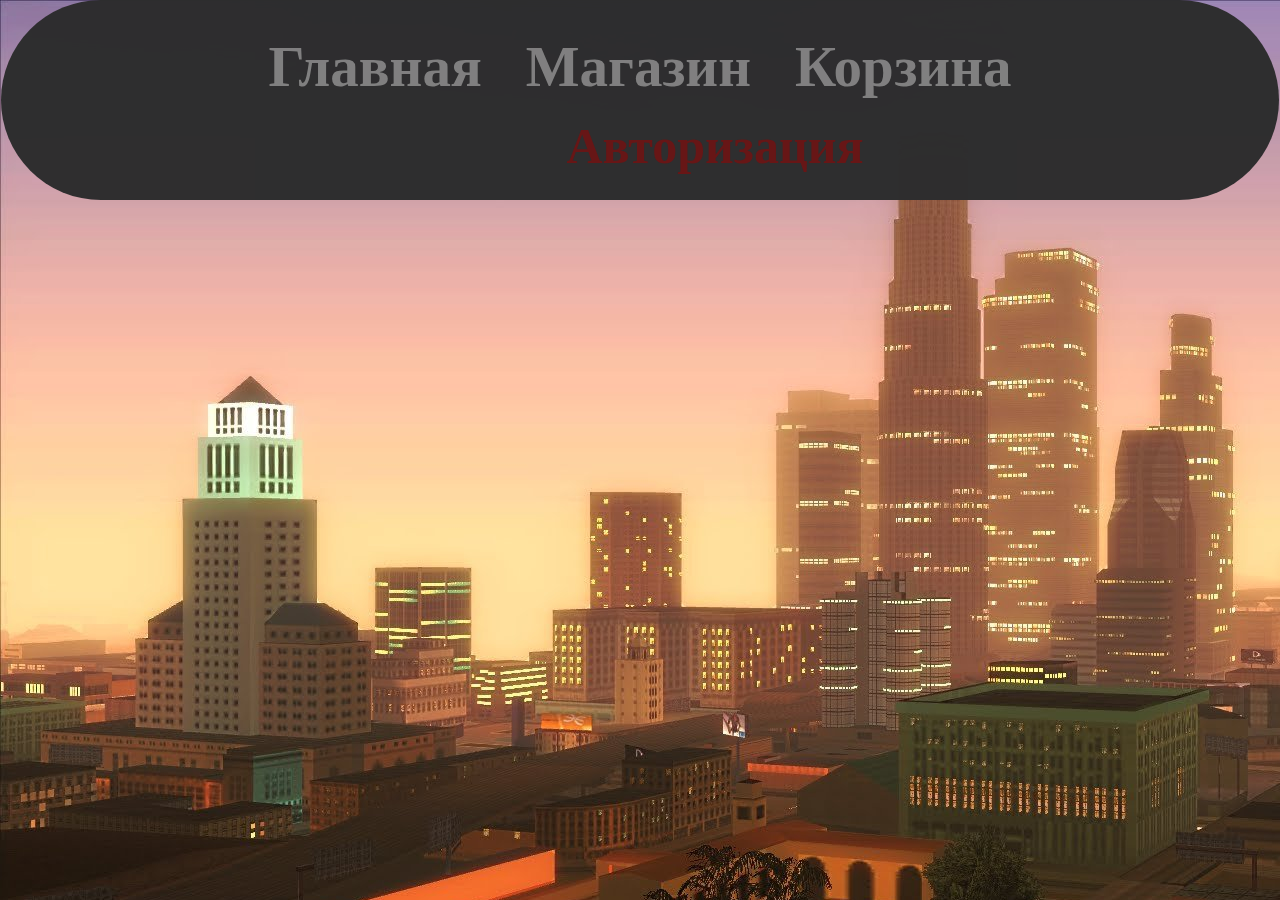
==== index.html @ ac72cea9 "Add files via upload" ====
<html lang="en">
<head>
    <meta charset="UTF-8">
    <title>Samp RP</title>
    <link rel="stylesheet" href="css/style.css">
</head>
<body>
<header align=center>
    <ul>
        <li><a href="index.html">Главная</a></li>
        <li><a href="store.html">Магазин</a></li>
        <li><a href="Korzina.html">Корзина</a></li>
        <li><a class="auto" href="auto.html">Авторизация</a></li>
    </ul>
</header>
</body>
</html>
---- css/style.css ----
@import url('https://fonts.googleapis.com/css2?family=Erica+One&display=swap');

body{
    background-image: url(123123.jpg) ;
    margin: 0;
    padding: 0;
    background-repeat: no-repeat;
}
header{
    background: #2D2D2E;
    border-radius: 100px;
    margin: 0 1 0 1;
    opacity: 0.99;

}
ul{
    list-style: none;
    margin: 0;
    padding: 20;
}
li{
    display: inline;
    margin: 0 20 0 20
}
a{
    font-family: 'Erica One', cursive;
    font-size: 57px;
    color: gray;
    text-decoration: none;
    font-weight: 900;

}
a:hover{
    color:dimgray;
    cursor:pointer;
    transition: all .2s ease-in-out
}
div{
    font-size: 30px;
    font-weight: 900;
    font-family: monospace;
    margin: 300
}
.auto {
    color: #661515;
    margin-left: 150px;
    font-weight: 900;
    font-size: 50;
}
.auto:hover {
    color: #820000
}
.lider {

}
.helper {

}
.admin {

}
.gl admin {

}
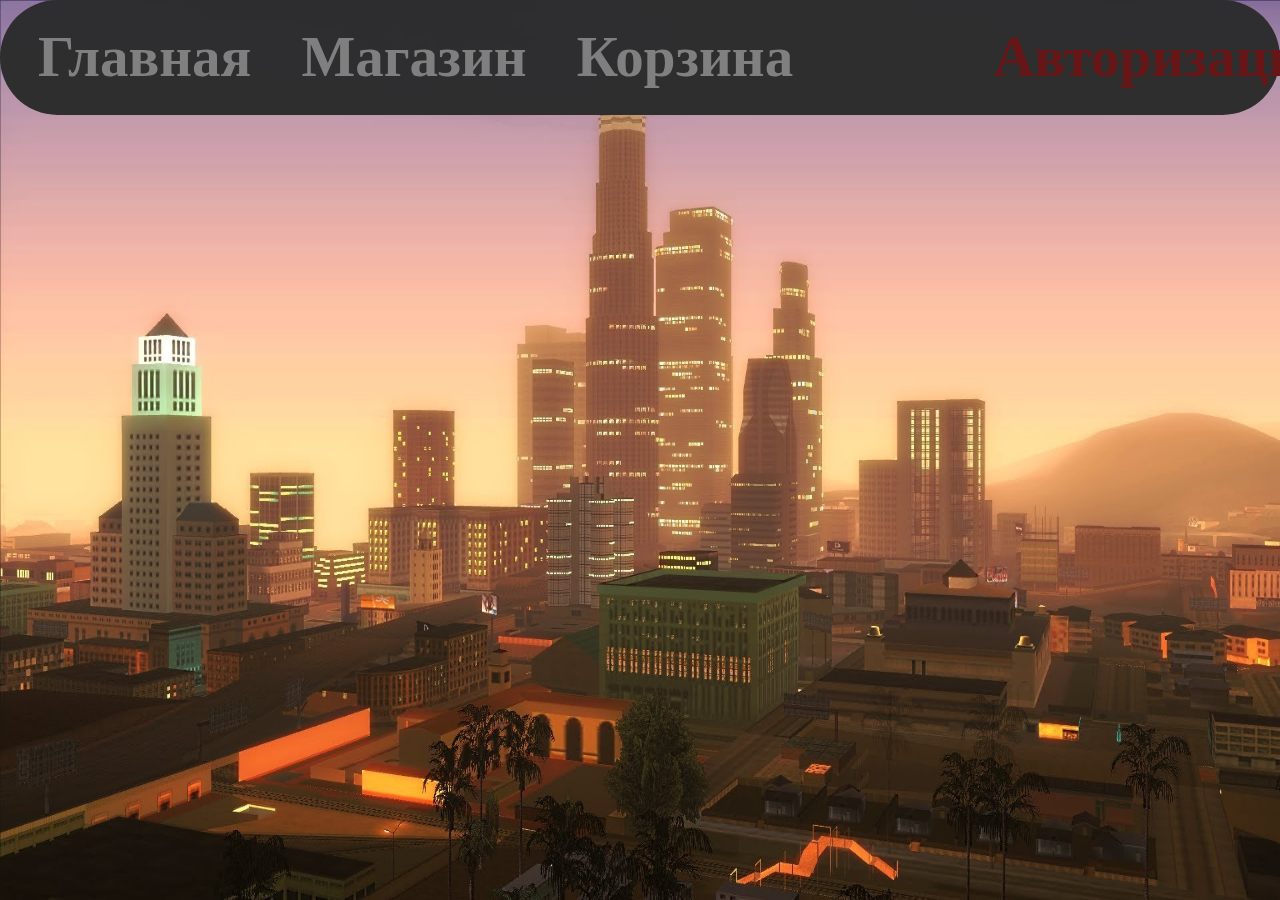
==== commit 0936908e: "Add files via upload" ====
--- a/index.html
+++ b/index.html
@@ -1,3 +1,4 @@
+<!DOCTYPE html>
 <html lang="en">
 <head>
     <meta charset="UTF-8">
--- a/css/style.css
+++ b/css/style.css
@@ -1,10 +1,10 @@
 @import url('https://fonts.googleapis.com/css2?family=Erica+One&display=swap');
 
 body{
-    background-image: url(123123.jpg) ;
+     background: url(123123.jpg) top / 100vw 100vh no-repeat,
+    url(234234.jpg) bottom / 100vw 100vh no-repeat;
     margin: 0;
     padding: 0;
-    background-repeat: no-repeat;
 }
 header{
     background: #2D2D2E;
@@ -17,10 +17,18 @@
     list-style: none;
     margin: 0;
     padding: 20;
+    display: flex;
+    flex-direction: row;
+    justify-content: center;
+    margin: 0 20 0 20
 }
 li{
-    display: inline;
-    margin: 0 20 0 20
+    display: flex;
+    flex-direction: row;
+    justify-content: space-around;
+    margin-left: 50px;
+    margin-bottom: 20px;
+    margin-top: 10px;
 }
 a{
     font-family: 'Erica One', cursive;
@@ -35,12 +43,6 @@
     cursor:pointer;
     transition: all .2s ease-in-out
 }
-div{
-    font-size: 30px;
-    font-weight: 900;
-    font-family: monospace;
-    margin: 300
-}
 .auto {
     color: #661515;
     margin-left: 150px;
@@ -50,15 +52,127 @@
 .auto:hover {
     color: #820000
 }
+
+.container {
+    display: flex;
+    justify-content: space-around;
+    width: 100vw;
+    margin-top: 100px;
+}
+
 .lider {
+    flex-direction: column;
+    border: 5px solid black;
+    background-color:gray;
+    border-radius: 5px;
+    width: 350px;
 
 }
 .helper {
-
+    flex-direction: column;
+    border: 5px solid black;
+    background-color:gray;
+    border-radius: 5px;
+    width: 350px;
 }
 .admin {
+    flex-direction: column;
+    border: 5px solid black;
+    background-color:gray;
+    border-radius: 5px;
+    width: 350px;
+}
+.gl-admin {
+    flex-direction: column;
+    border: 5px solid black;
+    background-color:gray;
+    border-radius: 5px;
+    width: 350px;
+}
 
+img{
+    height: 250px;
+    width: 340px;
+    padding: 5px;
 }
-.gl admin {
 
+h3 {
+    font-family: 'Erica One', cursive;
+    font-size: 33px;
+    font-weight: 900;
+    margin: 0;
+    padding: 0;
 }
+
+.price {
+    font-family: monospace;
+    font-size: 30px;
+    font-weight: 900;
+    margin: 0;
+    padding: 0;
+}
+
+h3 {
+    font-family: 'Erica One', cursive;
+    font-size: 33px;
+    font-weight: 900;
+    margin: 0;
+    padding: 0;
+    text-align: center;
+}
+
+.price {
+    font-family: monospace;
+    font-size: 35px;
+    font-weight: 900;
+    margin-top: 5px;
+    margin-left: 20px;
+}
+
+.opisanie {
+    font-family: monospace;
+    font-size: 30px;
+    font-weight: 900;
+    margin: 0 0 0 10;
+    padding: 20 0 20 0;
+}
+button {
+    font-family: 'Erica One', cursive;
+    font-size: 30px;
+    font-weight: 900;
+    width: 100%;
+    background: dimgray;
+}
+
+button:hover {
+    color:yellow;
+    cursor:pointer;
+    transition: all .2s ease-in-out;
+}
+.lider> .opisanie {
+    margin-bottom: 66px
+}
+.helper > .opisanie {
+    margin-bottom: 66px
+}
+.admin > .opisanie {
+    margin-bottom: 66px
+}
+
+h1 {
+    display: flex;
+    margin-left: 100px;
+    font-family: 'Erica One', cursive;
+    font-size: 50px;
+    font-weight: 900;
+}
+
+.opisanie-h1 {
+    display: flex;
+    font-family: 'Erica One', cursive;
+    font-size: 35px;
+    font-weight: 900;
+    margin-left: 80px;
+    margin-right: 300px;
+}
+
